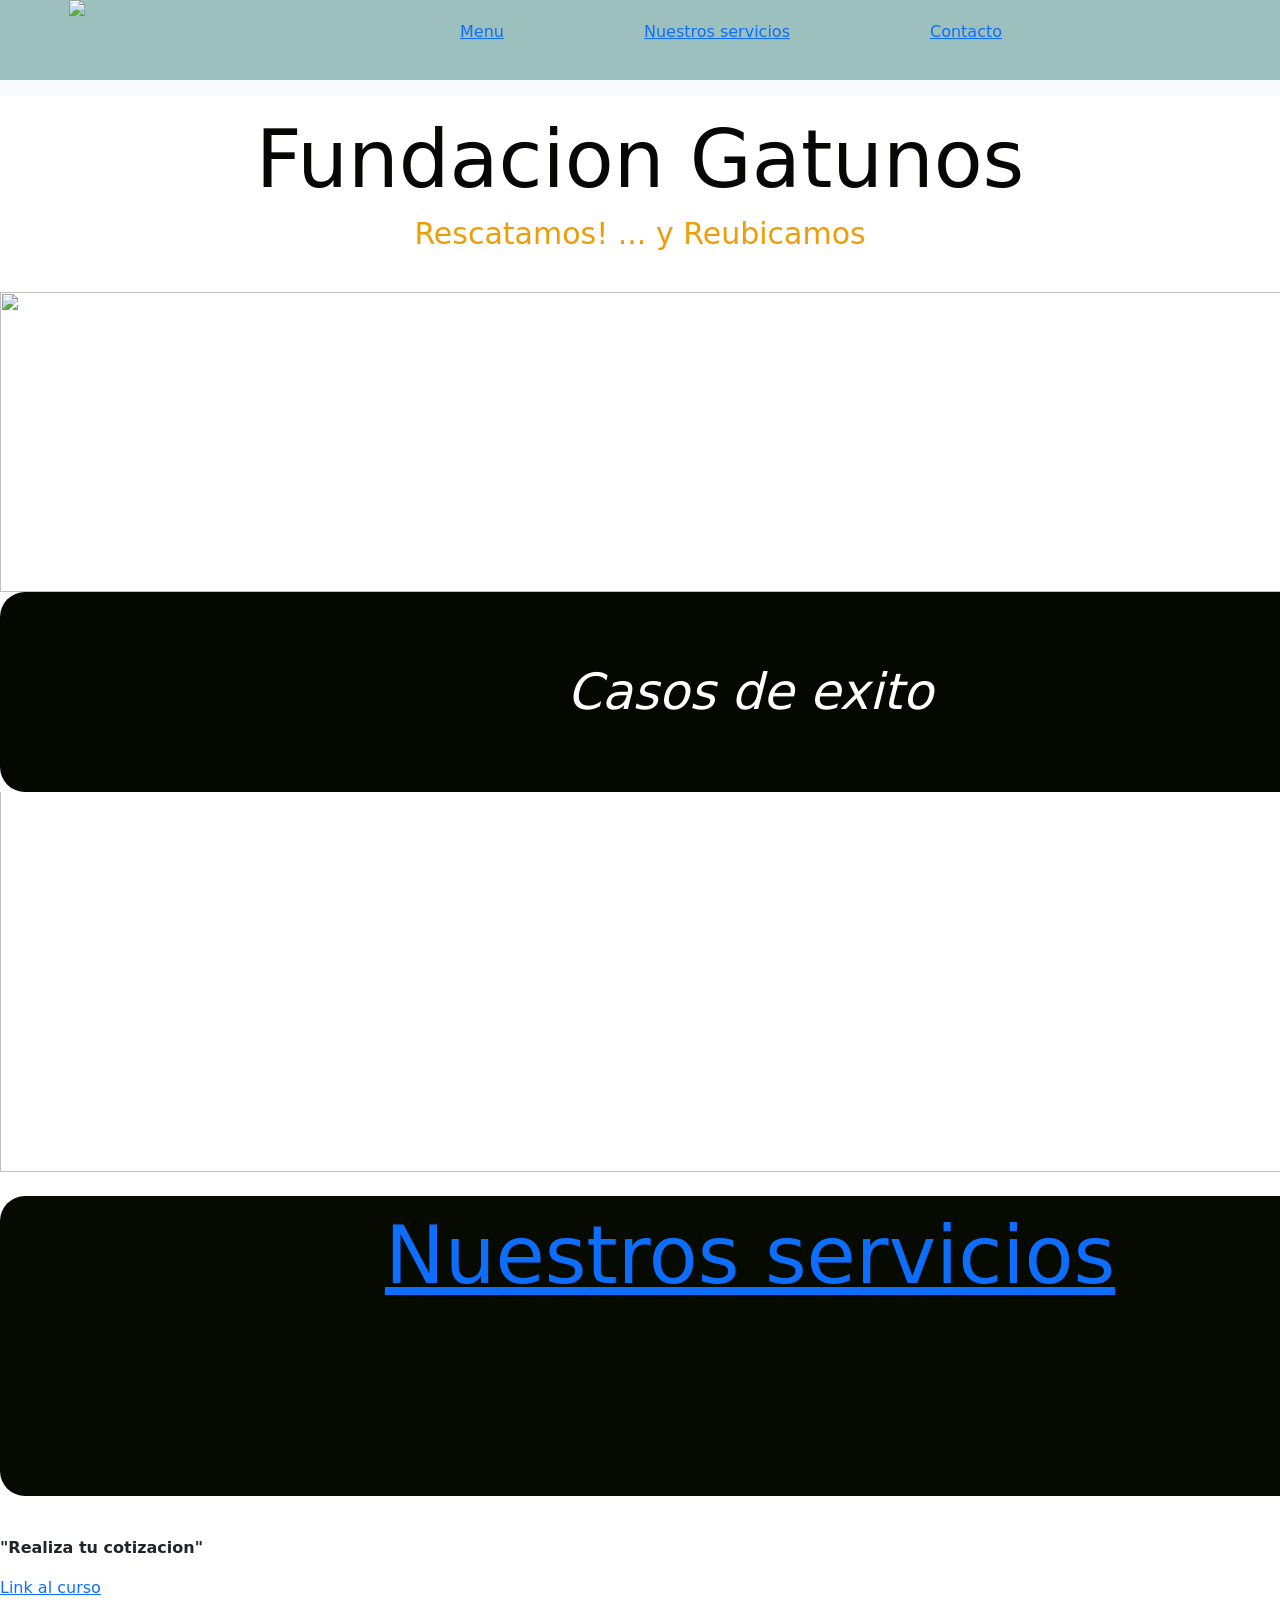
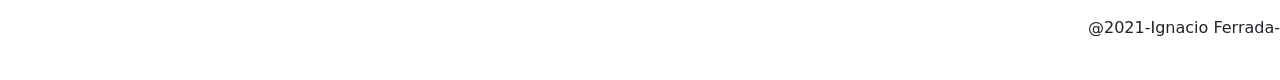
==== Gatunos/index.html @ ab8ff381 "Gatunos 80%" ====
<!DOCTYPE html>
<html lang="en">
<head>
    <meta charset="UTF-8">
    <meta http-equiv="X-UA-Compatible" content="IE=edge">
    <meta name="viewport" content="width=device-width, initial-scale=1.0">
    <link rel="stylesheet" type="text/css" href="media.css">
    <link href="https://cdn.jsdelivr.net/npm/bootstrap@5.1.3/dist/css/bootstrap.min.css" rel="stylesheet" integrity="sha384-1BmE4kWBq78iYhFldvKuhfTAU6auU8tT94WrHftjDbrCEXSU1oBoqyl2QvZ6jIW3" crossorigin="anonymous">
   
    <title>Gatunos</title>
   
    <span class="glyphicon glyphicon-search"></span> 
    <div class="responsivo">
        <header>
            <nav class="Menu-principal">
              <img src="images/logo3.jpg" class="logo-img"> 
              <ul class="lista-menu">
              <li> <link><a HREF="index.html">Menu </a></link></li>
              <li> <link><a HREF="servicios.html">Nuestros servicios </a></link></li>
              <li> <link><a HREF="contacto.html">Contacto </a></link></li>
              </ul>
</head>
<body>
    <div class="responsivo"></div>
    </nav>
    <nav class="navbar navbar-expand-lg navbar-ligth bg-light"></nav>
    </header>
    </div>  
 
    <p id="titulo-primario"></p>
    <h2 id="titulo-marca">Fundacion Gatunos</h2>
    <h3 id="subtitulo-marca" >Rescatamos! ... y Reubicamos</h3>

    <div class="contenedor">
            <ul class="slider">
                <li id="img2">
                    <img src="images/img00.jpg"> 
                    <p id="texto-parrafo1"> <i>Casos de exito</i> 
                </li>          
                </ul>

                <li id="img4">
                    <img src="images/img4.jpg"> 
                    </li>  
            <br>
            <p id="texto-parrafo2"> <link><a HREF="servicios.html">Nuestros servicios </a></link></li>
               
    </div>
  

 
    
    <br>    
    <strong>"Realiza tu cotizacion"</strong>  </p>
    </div>
    <!--bootstrap script-->
    <script src="https://cdn.jsdelivr.net/npm/bootstrap@5.1.3/dist/js/bootstrap.bundle.min.js" integrity="sha384-ka7Sk0Gln4gmtz2MlQnikT1wXgYsOg+OMhuP+IlRH9sENBO0LRn5q+8nbTov4+1p" crossorigin="anonymous"></script>
    <script src="https://ajax.googleapis.com/ajax/libs/jquery/3.3.1/jquery.min.js"></script>
    <script src="https://cdnjs.cloudflare.com/ajax/libs/jquery-validate/1.17.0/jquery.validate.js"></script>
    <script type="text/javascript" src="index.js"></script> 
    <a href= "https://chile.nivelpro.la/aula/course" target="_blank">Link al curso</a> </p> 
   
</body>
    

<footer>
    <p align="right" >  @2021-Ignacio Ferrada- </p>
<br    
</footer>

</html>

 <!--
(' ')

 -->
---- Gatunos/media.css ----
.logo-img{
    text-align: left;
    width:150px;
}

#titulo-primario {
    text-align: center;
    font-size: 50px;
    background-color: cadetblue;
    border-radius: 25px;
}

#success_message{ 
    display: none;
}

.form {
    text-align: center;
}
.form-group {
    font-size: 15px;
}

.Menu-principal {
    display: flex;
    justify-content: space-around;
    background-color:rgb(156, 192, 189);
}

.Menu-principal ul {
    display: flex;  
    list-style-type: none;  
}

.Menu-principal ul li {
    margin: 0px 50px;
    background-color: rgb (142, 194, 176);
    border-radius: 25px;
    padding: 20px 20px;
}

#titulo-marca {
    text-align: center;
    color: rgb(7, 7, 6);
    font-size: 80px;   
}

#subtitulo-marca {
    text-align: center;
    color: rgb(238, 157, 6);
    font-size: 30px;
}


.contenedor ul{
    width: 1500px;
    height: 500px;
    padding: 30px;
    margin: 10px;
    border: 5px;
}

ul.slider li {
    position: absolute;
    left: 0;
    top: 500;
    opacity: 1;
    width: inherit;
    height: inherit;
    background-color: white;
    transition: opacity 0.5;
}

ul.slider li img {
    width: 100%;
    height: 300px;
    object-fit: cover;
}

.menu-slide li a {
    display: inline-block;
    color: white;
    text-decoration: none;
    background-color: grey;
    padding: 10px;
    width: 20px;
    height: 20px;
    font-size: 20px;
    border-radius: 100%;
}

ul,li {
    margin: 0;
    padding: 0;
    list-style:none;
}

#img4 img {
    width: 1500px;
    height: 400px;
    padding: 0px;
    margin: 0px;
    border: 0px;
}
 
#texto-parrafo1{
    display: flex;
    justify-content: center;
    align-items: center;
    background-color: purple;
}

#texto-parrafo1 {
    width: 1500px;
    height: 200px;
    text-align: center;
    font-size: 50px;
    background-color: rgb(5, 8, 0);
    color: white;
    border-radius: 25px;
}
#texto-parrafo2 {
    width: 1500px;
    height: 300px;
    text-align: center;
    font-size: 80px;
    background-color: rgb(7, 10, 1);
    color: rgb(176, 49, 226);
    border-radius: 25px;
}

span {
    color: red;
    font-size: 10px;
}

label {
    font-size: 20px;
}

radio {
    font-size: 5px;
}



@media screen{
}

@media (max-width: 400px){
    body, .responsivo, .div.imagen img {
        width: 100%;
        background-color: purple;
    }
}
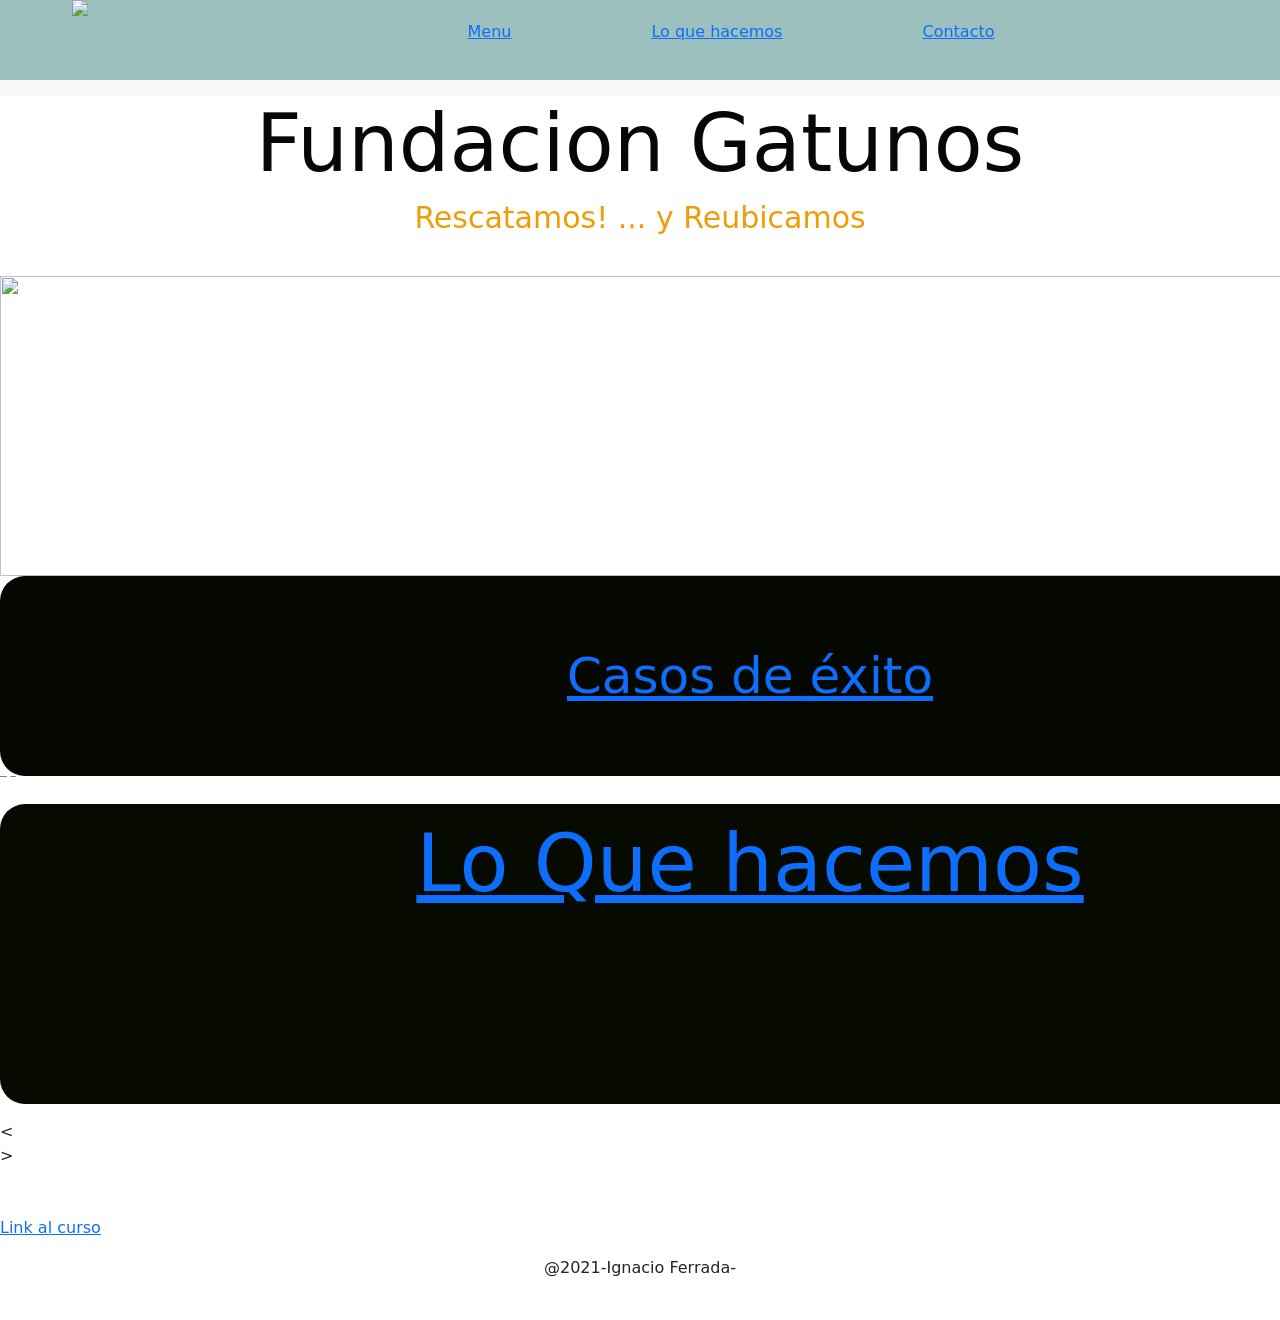
==== commit ce7d8b80: "entrega gatunos" ====
--- a/Gatunos/index.html
+++ b/Gatunos/index.html
@@ -16,7 +16,7 @@
               <img src="images/logo3.jpg" class="logo-img"> 
               <ul class="lista-menu">
               <li> <link><a HREF="index.html">Menu </a></link></li>
-              <li> <link><a HREF="servicios.html">Nuestros servicios </a></link></li>
+              <li> <link><a HREF="servicios.html">Lo que hacemos </a></link></li>
               <li> <link><a HREF="contacto.html">Contacto </a></link></li>
               </ul>
 </head>
@@ -26,8 +26,7 @@
     <nav class="navbar navbar-expand-lg navbar-ligth bg-light"></nav>
     </header>
     </div>  
- 
-    <p id="titulo-primario"></p>
+
     <h2 id="titulo-marca">Fundacion Gatunos</h2>
     <h3 id="subtitulo-marca" >Rescatamos! ... y Reubicamos</h3>
 
@@ -35,24 +34,34 @@
             <ul class="slider">
                 <li id="img2">
                     <img src="images/img00.jpg"> 
-                    <p id="texto-parrafo1"> <i>Casos de exito</i> 
+                    <p id="texto-parrafo1"> <link><a HREF="servicios.html">Casos de éxito </a></link></li>
                 </li>          
                 </ul>
 
-                <li id="img4">
-                    <img src="images/img4.jpg"> 
+                <li id="img3">
+                    <img src="images/img3.jpg"> 
                     </li>  
             <br>
-            <p id="texto-parrafo2"> <link><a HREF="servicios.html">Nuestros servicios </a></link></li>
+            <p id="texto-parrafo2"> <link><a HREF="servicios.html">Lo Que hacemos </a></link></li>
                
     </div>
-  
+   
+    <div class="carrusel">
 
- 
-    
+        <div class="atras botones">
+            &#60
+        </div>
+
+        <div class="adelante botones">
+            &#62
+        </div>
+     
+        <img src="Images/img4.jpg" alt="" id="imagen">
+    </div>
+
+    <script src="carrusel.js"></script>
+   
     <br>    
-    <strong>"Realiza tu cotizacion"</strong>  </p>
-    </div>
     <!--bootstrap script-->
     <script src="https://cdn.jsdelivr.net/npm/bootstrap@5.1.3/dist/js/bootstrap.bundle.min.js" integrity="sha384-ka7Sk0Gln4gmtz2MlQnikT1wXgYsOg+OMhuP+IlRH9sENBO0LRn5q+8nbTov4+1p" crossorigin="anonymous"></script>
     <script src="https://ajax.googleapis.com/ajax/libs/jquery/3.3.1/jquery.min.js"></script>
@@ -64,13 +73,12 @@
     
 
 <footer>
-    <p align="right" >  @2021-Ignacio Ferrada- </p>
-<br    
+    <p align="center" >  @2021-Ignacio Ferrada- </p>
+<br>
 </footer>
 
 </html>
 
  <!--
 (' ')
-
  -->
--- a/Gatunos/media.css
+++ b/Gatunos/media.css
@@ -3,10 +3,11 @@
     width:150px;
 }
 
-#titulo-primario {
+#titulo-hacer {
     text-align: center;
     font-size: 50px;
-    background-color: cadetblue;
+    color: rgb(199, 120, 17);
+    background-color: rgb(40, 54, 54);
     border-radius: 25px;
 }
 
@@ -102,6 +103,14 @@
     margin: 0px;
     border: 0px;
 }
+
+#imgp {
+    width: 1500px;
+    height: 500px;
+    padding: 30px;
+    margin: 10px;
+    border: 5px;
+}
  
 #texto-parrafo1{
     display: flex;
@@ -153,4 +162,17 @@
         background-color: purple;
     }
 }
-
+/*carrusel*/
+#carrusel{
+    top: 500;
+  }
+       #carrusel .item{
+           background: none;
+           height: 600px;
+       }
+       #carrusel .item img{
+           min-width: 1500px;
+           height: auto;
+       } 
+  
+  
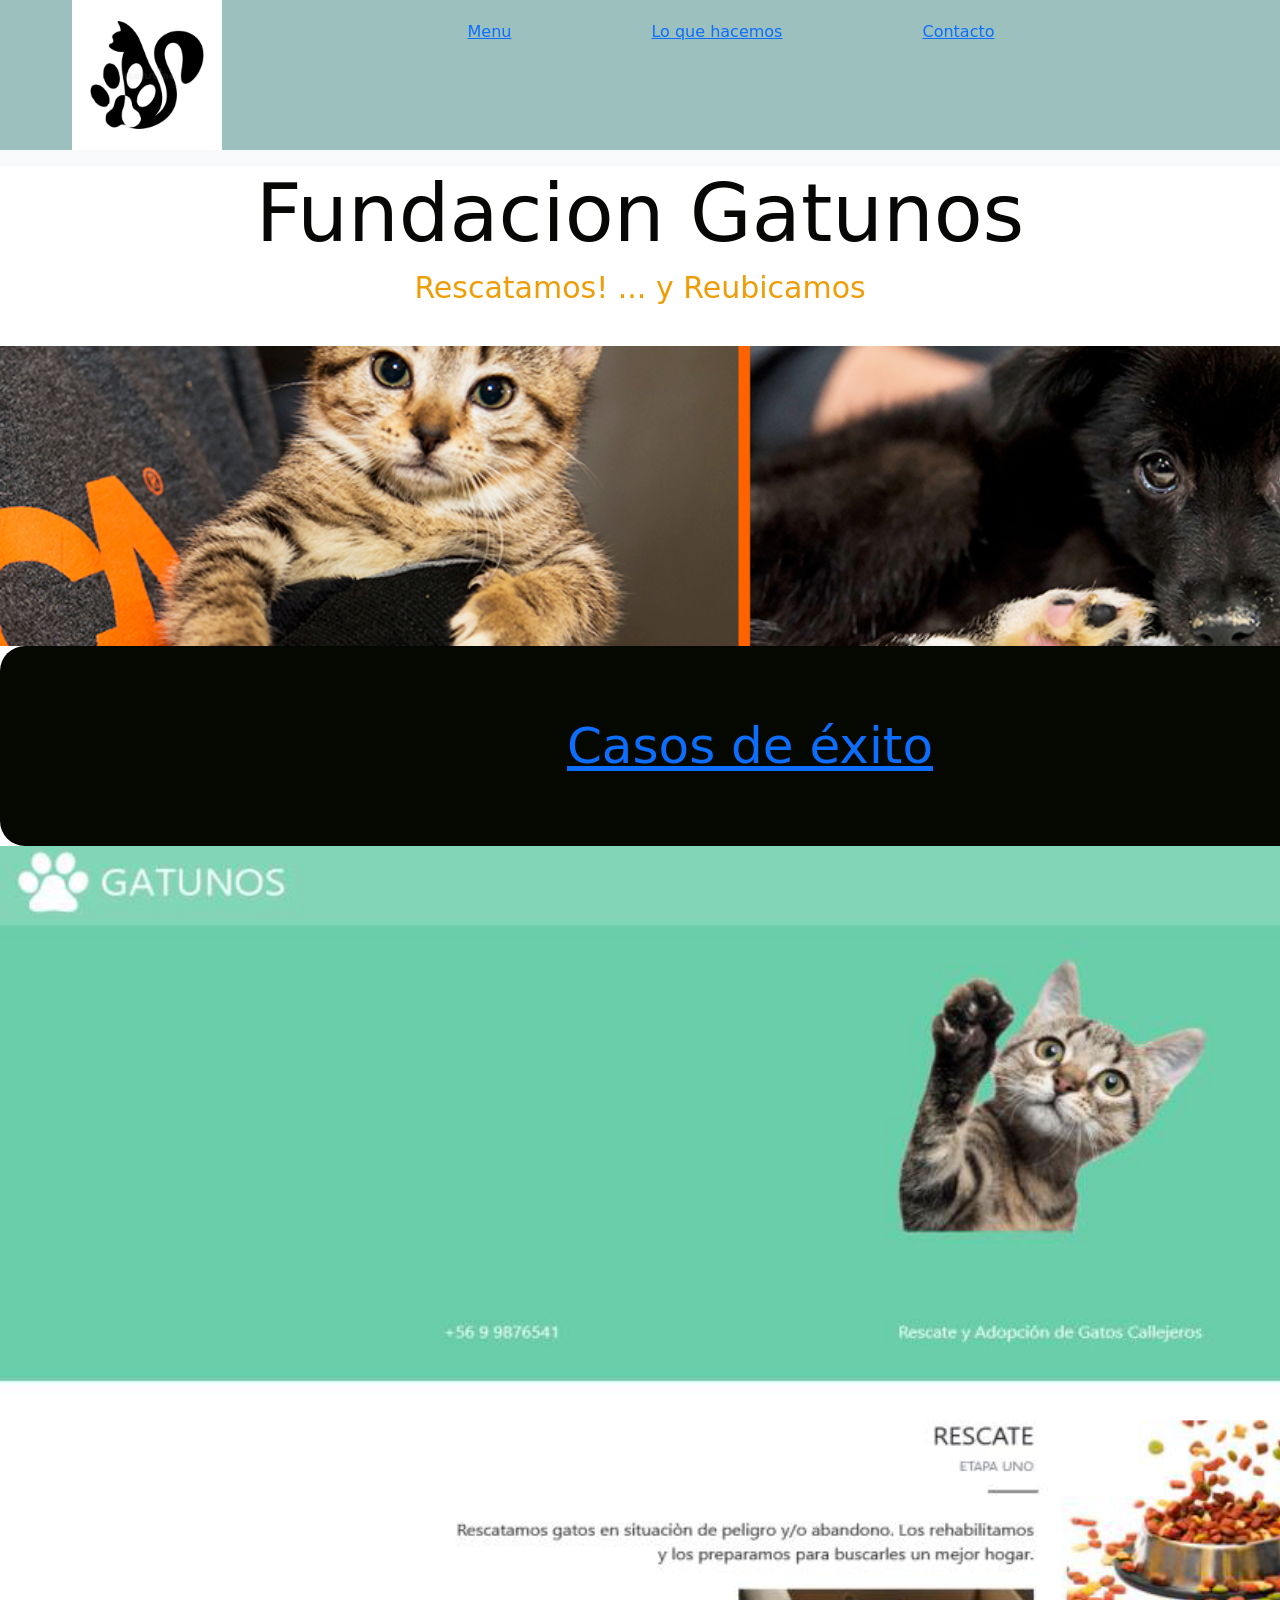
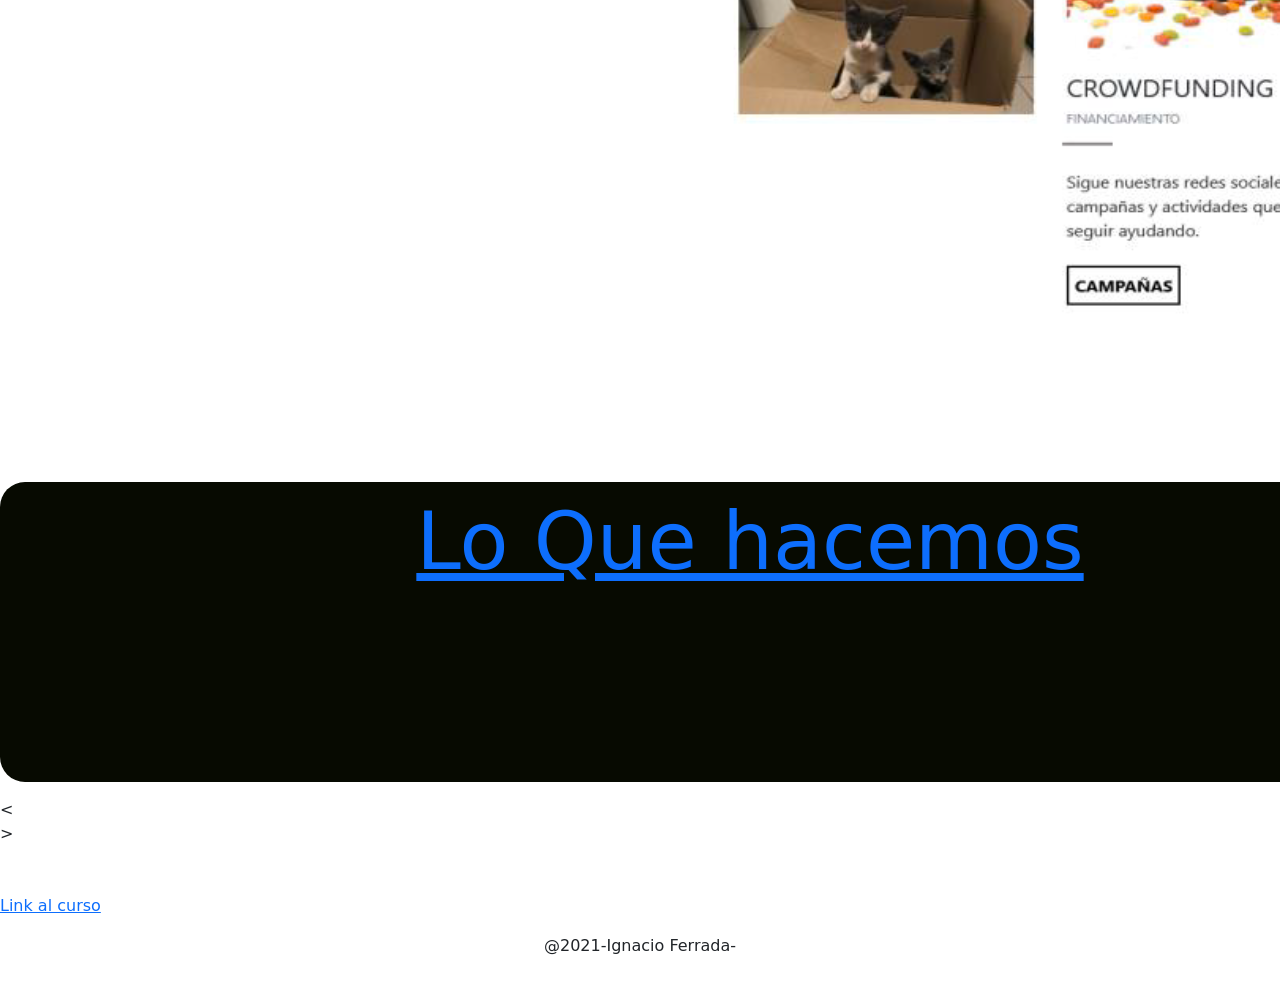
==== commit 4a6530f2: "Se cambia el nombre carpeta Images" ====
--- a/Gatunos/index.html
+++ b/Gatunos/index.html
@@ -13,7 +13,7 @@
     <div class="responsivo">
         <header>
             <nav class="Menu-principal">
-              <img src="images/logo3.jpg" class="logo-img"> 
+              <img src="Images/logo3.jpg" class="logo-img"> 
               <ul class="lista-menu">
               <li> <link><a HREF="index.html">Menu </a></link></li>
               <li> <link><a HREF="servicios.html">Lo que hacemos </a></link></li>
@@ -33,13 +33,13 @@
     <div class="contenedor">
             <ul class="slider">
                 <li id="img2">
-                    <img src="images/img00.jpg"> 
+                    <img src="Images/img00.jpg"> 
                     <p id="texto-parrafo1"> <link><a HREF="servicios.html">Casos de éxito </a></link></li>
                 </li>          
                 </ul>
 
                 <li id="img3">
-                    <img src="images/img3.jpg"> 
+                    <img src="Images/img3.jpg"> 
                     </li>  
             <br>
             <p id="texto-parrafo2"> <link><a HREF="servicios.html">Lo Que hacemos </a></link></li>
